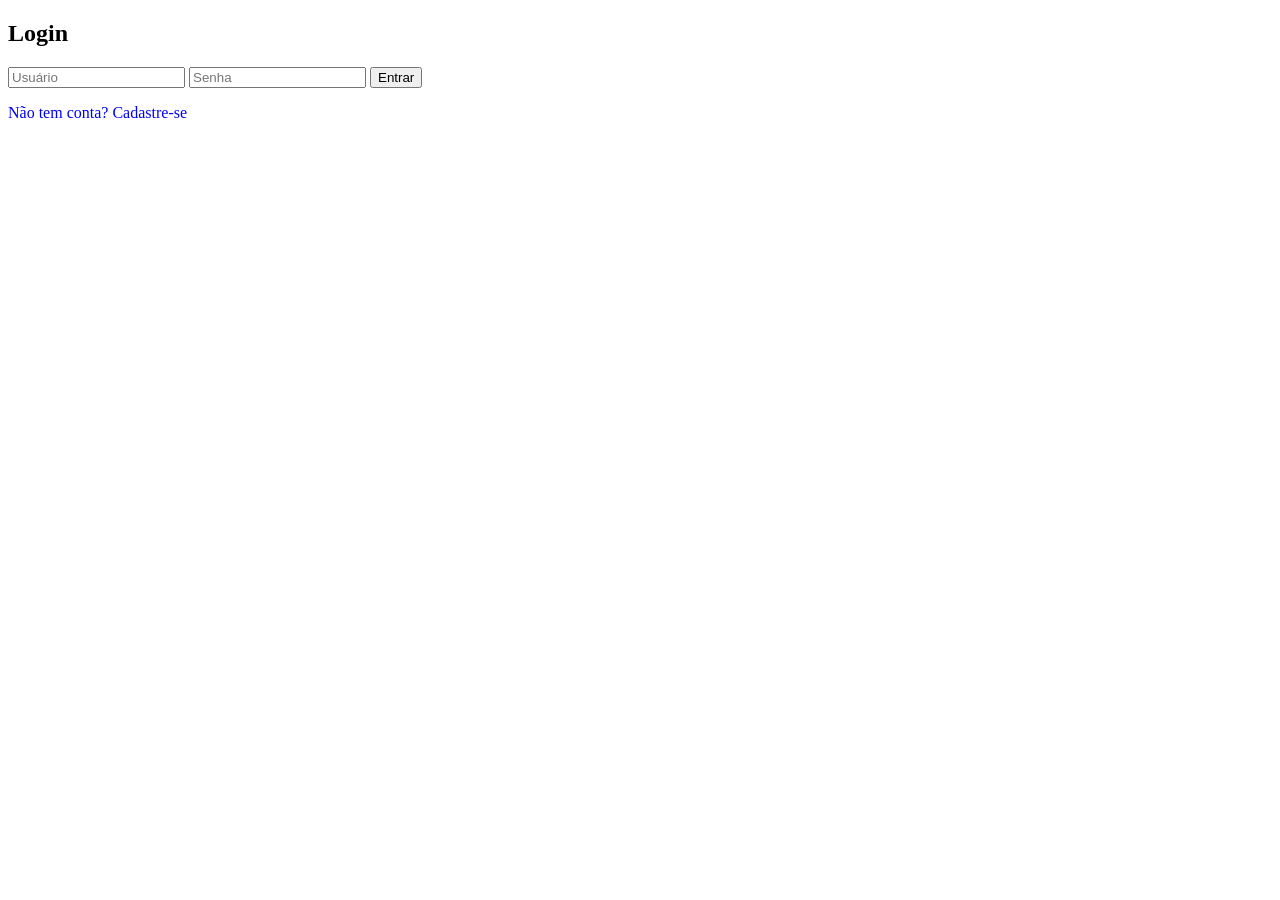
==== index.html @ 5c91fd8e "Subindo site Site de compras" ====
<!DOCTYPE html>
<html lang="pt-BR">
<head>
  <meta charset="UTF-8">
  <title>Saldãonline - Loja</title>
  <script>
    const user = JSON.parse(localStorage.getItem("usuarioLogado"));
    if (!user) window.location.href = "login.html";
  </script>
</head>
<body>
  <h1>Saldãonline - Produtos</h1>
  <a href="carrinho.html">🛒 Ir para o Carrinho</a>
  <div id="produtos"></div>

  <script>
    fetch("https://sua-api.onrender.com/produtos")
      .then(res => res.json())
      .then(produtos => {
        const div = document.getElementById("produtos");
        produtos.forEach(prod => {
          const el = document.createElement("div");
          el.innerHTML = `<p><strong>${prod.nome}</strong> - R$ ${prod.preco.toFixed(2)}
                          <button onclick='adicionar(${JSON.stringify(prod)})'>Comprar</button></p>`;
          div.appendChild(el);
        });
      });

    function adicionar(produto) {
      let carrinho = JSON.parse(localStorage.getItem("carrinho")) || [];
      carrinho.push(produto);
      localStorage.setItem("carrinho", JSON.stringify(carrinho));
      alert("Adicionado ao carrinho!");
    }
  </script>
</body>
</html>
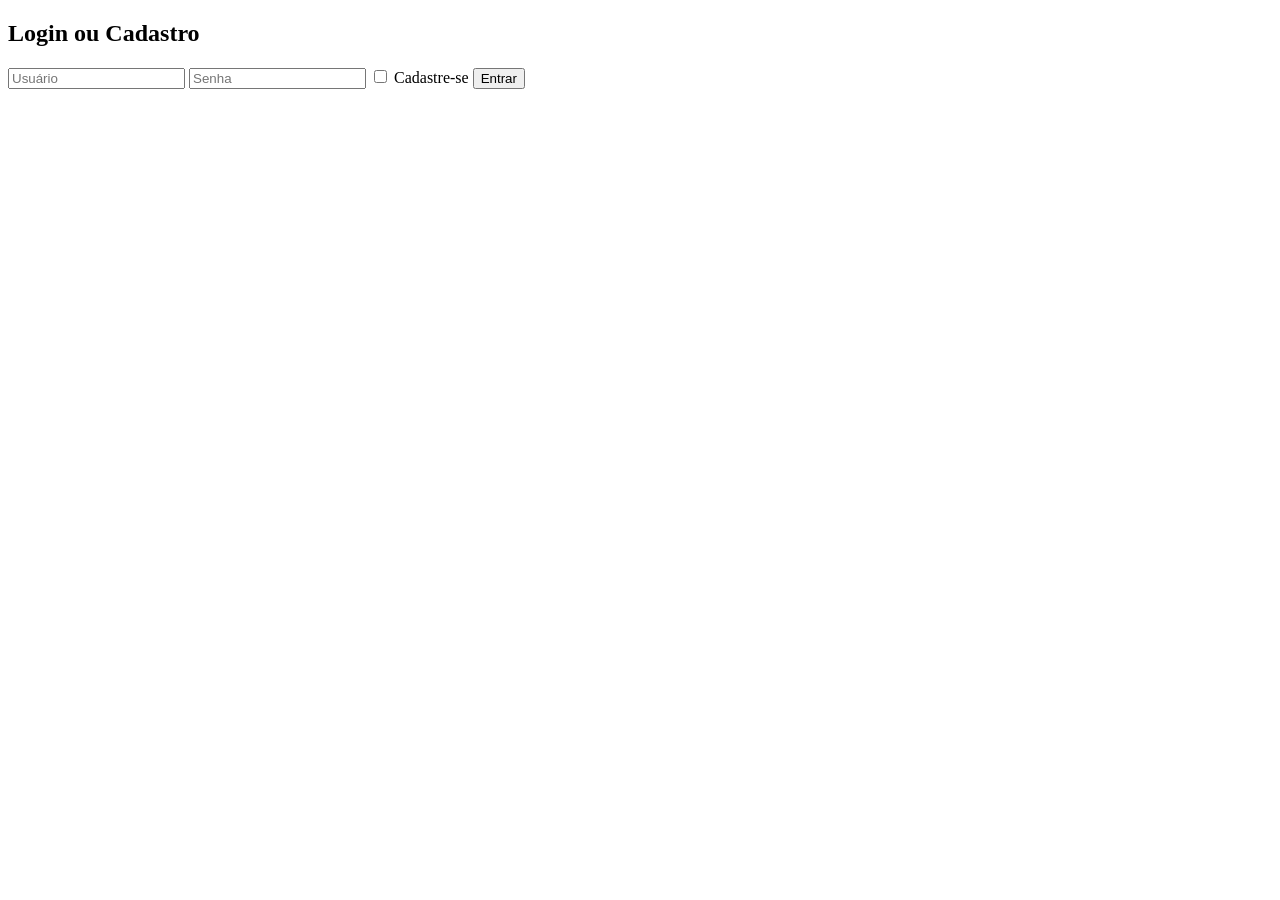
==== commit 4191242a: "Atualização com API" ====
--- a/index.html
+++ b/index.html
@@ -1,37 +1,23 @@
 <!DOCTYPE html>
 <html lang="pt-BR">
 <head>
-  <meta charset="UTF-8">
+  <meta charset="UTF-8" />
   <title>Saldãonline - Loja</title>
+</head>
+<body>
+  <h1>Bem-vindo à Saldãonline</h1>
+  <div id="produtos"></div>
   <script>
     const user = JSON.parse(localStorage.getItem("usuarioLogado"));
     if (!user) window.location.href = "login.html";
-  </script>
-</head>
-<body>
-  <h1>Saldãonline - Produtos</h1>
-  <a href="carrinho.html">🛒 Ir para o Carrinho</a>
-  <div id="produtos"></div>
 
-  <script>
-    fetch("https://sua-api.onrender.com/produtos")
+    const API_URL = "https://saldonline-api.onrender.com";
+    fetch(`${API_URL}/produtos`)
       .then(res => res.json())
-      .then(produtos => {
-        const div = document.getElementById("produtos");
-        produtos.forEach(prod => {
-          const el = document.createElement("div");
-          el.innerHTML = `<p><strong>${prod.nome}</strong> - R$ ${prod.preco.toFixed(2)}
-                          <button onclick='adicionar(${JSON.stringify(prod)})'>Comprar</button></p>`;
-          div.appendChild(el);
-        });
+      .then(data => {
+        document.getElementById("produtos").innerHTML =
+          data.map(p => `<div><strong>${p.nome}</strong>: R$ ${p.preco}</div>`).join("");
       });
-
-    function adicionar(produto) {
-      let carrinho = JSON.parse(localStorage.getItem("carrinho")) || [];
-      carrinho.push(produto);
-      localStorage.setItem("carrinho", JSON.stringify(carrinho));
-      alert("Adicionado ao carrinho!");
-    }
   </script>
 </body>
 </html>
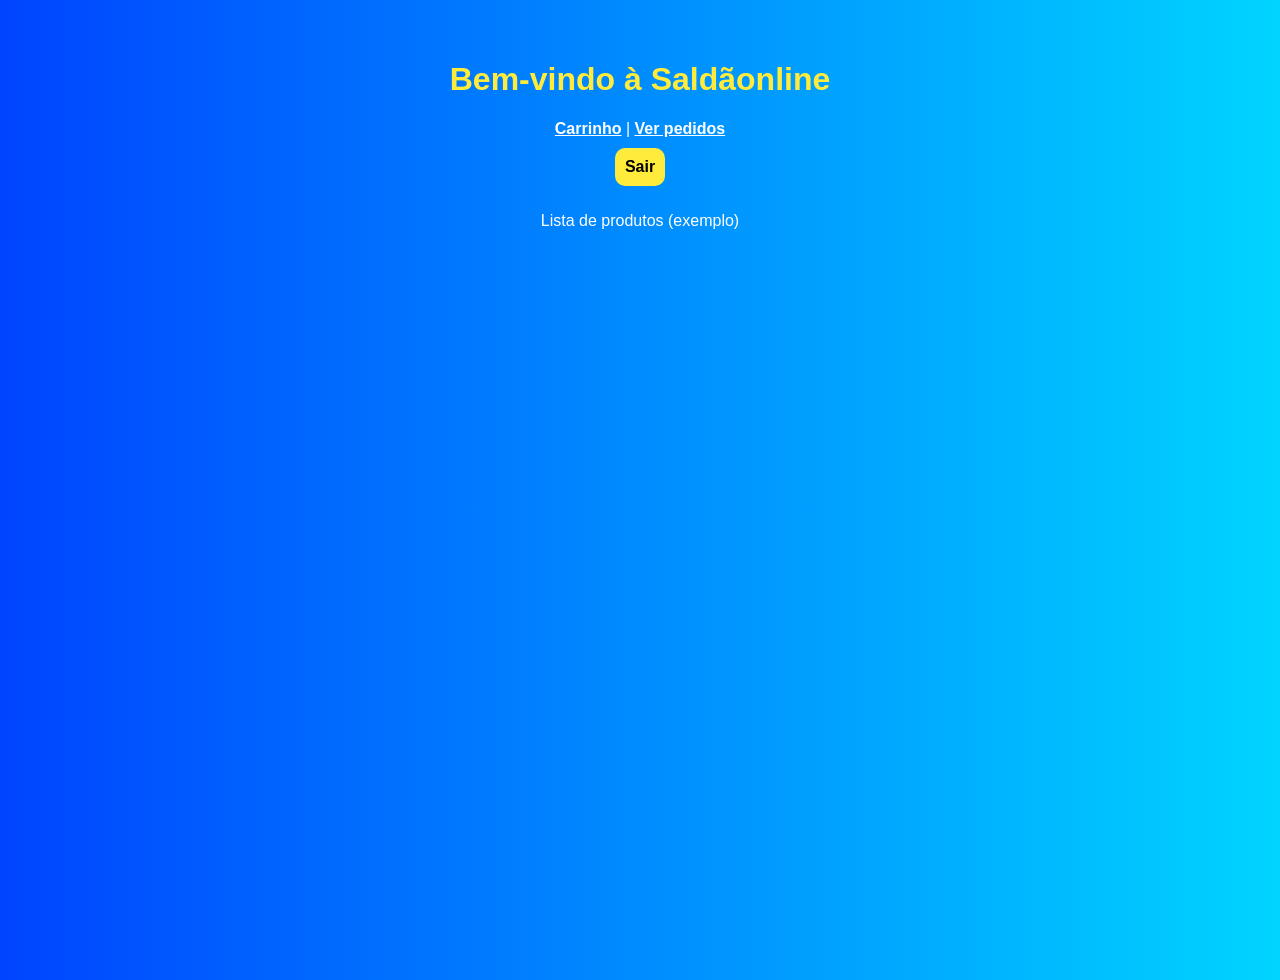
==== commit 25c7cdaa: "site agora está com visual moderno e cores vibrantes" ====
--- a/index.html
+++ b/index.html
@@ -1,23 +1,18 @@
 <!DOCTYPE html>
-<html lang="pt-BR">
+<html lang="pt-BR" data-protegido="true">
 <head>
+  <link rel='stylesheet' href='style.css'>
   <meta charset="UTF-8" />
-  <title>Saldãonline - Loja</title>
+  <title>Saldãonline - Produtos</title>
+  <script src="js/auth.js" defer></script>
 </head>
 <body>
   <h1>Bem-vindo à Saldãonline</h1>
-  <div id="produtos"></div>
-  <script>
-    const user = JSON.parse(localStorage.getItem("usuarioLogado"));
-    if (!user) window.location.href = "login.html";
-
-    const API_URL = "https://saldonline-api.onrender.com";
-    fetch(`${API_URL}/produtos`)
-      .then(res => res.json())
-      .then(data => {
-        document.getElementById("produtos").innerHTML =
-          data.map(p => `<div><strong>${p.nome}</strong>: R$ ${p.preco}</div>`).join("");
-      });
-  </script>
+  <nav>
+    <a href="carrinho.html">Carrinho</a> |
+    <a href="admin.html">Ver pedidos</a>
+  </nav>
+  <button onclick="logout()">Sair</button>
+  <p>Lista de produtos (exemplo)</p>
 </body>
-</html>+</html>
--- a/style.css
+++ b/style.css
@@ -0,0 +1,55 @@
+
+body {
+  background: linear-gradient(to right, #0044ff, #00d4ff);
+  color: white;
+  font-family: 'Segoe UI', sans-serif;
+  display: flex;
+  flex-direction: column;
+  align-items: center;
+  padding: 2rem;
+  min-height: 100vh;
+}
+
+h1, h2 {
+  color: #ffeb3b;
+}
+
+input, button {
+  margin: 10px;
+  padding: 10px;
+  border: none;
+  border-radius: 10px;
+  font-size: 1rem;
+}
+
+input {
+  width: 200px;
+}
+
+button {
+  background: #ffeb3b;
+  color: black;
+  font-weight: bold;
+  cursor: pointer;
+  transition: 0.3s;
+}
+
+button:hover {
+  background: #ffc107;
+}
+
+.card {
+  background: white;
+  color: black;
+  padding: 1rem;
+  margin: 1rem;
+  border-radius: 15px;
+  box-shadow: 0 4px 10px rgba(0,0,0,0.2);
+  width: 300px;
+  text-align: center;
+}
+
+a {
+  color: #fff;
+  font-weight: bold;
+}
